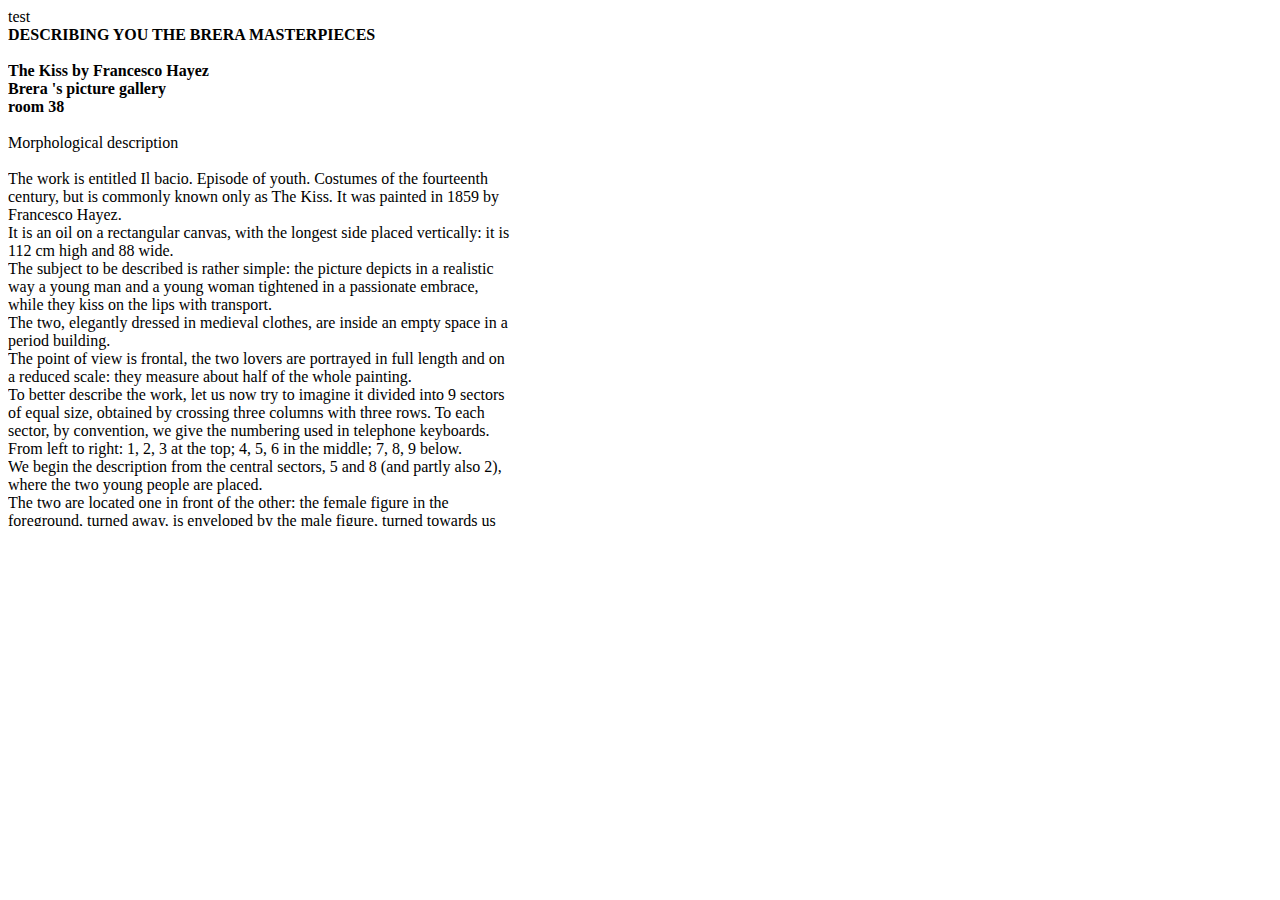
==== test.html @ 8a576030 "test test" ====
<!DOCTYPE html>
<html lang="en">
<head>
    <meta charset="UTF-8">
    <title>Title</title>
</head>
<body>



<div id="test" style="">test</div>

<div id="desc" style="float:left; width:40%; height:500px; overflow:scroll"></div>

<script type="text/javascript">

    var text = "<b>DESCRIBING YOU THE BRERA MASTERPIECES</b><br> <br><b>The Kiss by Francesco Hayez</b><br><b>Brera 's picture gallery</b><br><b>room 38</b><br> <br>Morphological description<br> <br>The work is entitled Il bacio. Episode of youth. Costumes of the fourteenth century, but is commonly known only as The Kiss. It was painted in 1859 by Francesco Hayez.<br>It is an oil on a rectangular canvas, with the longest side placed vertically: it is 112 cm high and 88 wide.<br>The subject to be described is rather simple: the picture depicts in a realistic way a young man and a young woman tightened in a passionate embrace, while they kiss on the lips with transport.<br>The two, elegantly dressed in medieval clothes, are inside an empty space in a period building.<br>The point of view is frontal, the two lovers are portrayed in full length and on a reduced scale: they measure about half of the whole painting.<br>To better describe the work, let us now try to imagine it divided into 9 sectors of equal size, obtained by crossing three columns with three rows. To each sector, by convention, we give the numbering used in telephone keyboards. From left to right: 1, 2, 3 at the top; 4, 5, 6 in the middle; 7, 8, 9 below.<br>We begin the description from the central sectors, 5 and 8 (and partly also 2), where the two young people are placed.<br>The two are located one in front of the other: the female figure in the foreground, turned away, is enveloped by the male figure, turned towards us instead.<br>The taller young man bends over his beloved to kiss her, gently holding her head in his hands: with his right hand he gently lifts her face and with his left he supports her neck. While holding the right leg straight to the ground, he bends his left leg and rests his foot on the first of three steps of a staircase that rises and occuppies sector 9 of the canvas.<br>The young woman in her beloved's arms, reflexively responds to his bending over her, by arching her back, holding on to the young man's shoulder with her left hand. To kiss him she barely turns towards us, and so we see the left profile of her body and face.<br>The painter pays great attention to clothes.<br>The young man is wearing a pointed hat, dove-gray and with dark feathers on the side, from which brown and frizzy hair comes out. His face is almost completely hidden by the headdress.<br>He wears a wide brown cape down to the knees, which slips off the right shoulder to partially uncover the dark green jacket. Under the open cape, tied to the belt, we see a dagger. A red tights and brown leather shoes complete his clothing.<br>The young woman has long light brown hair gathered in a soft hairstyle that leaves them partly loose behind her shoulders.<br>She is wearing a long light blue dress, so shiny that it looks like silk satin, with a tight bodice, tight sleeves, and a wide skirt that falls all the way to the floor. Under the dress a white shirt emerges from the collar, the cuff and the sleeve, opening around the elbow in a broad puff. Golden embroidery adorns the wrist and neck of the dress, while a cord, always gilded, tightens the hips.<br>A wall of blocks of light stone is the background of the scene, especially in sectors 2, 3 and 6, while the floor is made of brick-colored terracotta tiles, arranged in a herringbone pattern, and occupies sectors 7 and 8, and then stops in sector 9, where there are three large ascending steps in light stone.<br>In sectors 1 and 4, on the stone wall, a thin and high column delimits an opening that introduces us to a rather dark space.<br>We can only see a part of the entrance arch that continues outside the picture.<br>Beyond this opening, in sector 4, behind a sharp arch, another dimly lit space is shown. in which we barely see, against the light, a human figure that descends to a lower floor.<br>The lighting of the scene, apart from this dark area on the left, is intense and comes from a source outside the painting, at 10 o'clock.<br>The light strikes in particular the left side of the girl, lighting the folds of the blue satin of the dress with almost white reflections, and projects the shadow of the two youngs quite clearly on the stairway and on the right side of the canvas.<br>On a background entirely played on neutral tones, the bright colors used for the clothes of the two young people, flooded with light, stand out.<br> <br>Certified description prepared in October 2018<br> <br>This description has been made<br>from the Educational Services of the Pinacoteca di Brera and from the Team DescriVedendo<br>with the National Association of Subvedenti Onlus<br>thanks to the support of Lions Clubs International Milano Borromeo and Milano Duomo<br> <br> <br><b>Artistic historical description</b><br> <br>This painting, much loved by the public and critics since it was presented for the first time at the Brera Academy's annual exhibition, has kept its fame intact until today, becoming a symbolic image of the Pinacoteca, as well as one of the most famous paintings of all the Italian nineteenth century.<br> <br>There are numerous versions of the Kiss: Francesco Hayez replied, in fact, several times this same subject, which received immediate success.<br> <br>The Pinacoteca, thanks to the gift of the client Alfonso Maria Visconti of Saliceto, preserves the first version, which was painted in 1859.<br> <br>In the same year the Savoy troops of Vittorio Emanuele II, king of Sardinia and future first king of Italy, allied with the French army led by Napoleon III, entered victorious in Milan, after having won the Second War of Independence against the Austro-Hungarian army. The liberation of the Lombard-Venetian territories from foreign dominion opened the doors to the Unification of Italy, which was proclaimed in 1861.<br> <br>Despite the amorous subject, the painting must be included in the so-called historical Romanticism, of which Hayez was a leader in Italy. The depiction of a historical or literary episode, set in a past time, becomes in the Kiss an allegory of the present and a firm expression of markedly political ideals of the Italian Unification (Risorgimento): civil commitment and love of country that prevail over private sentiment.<br> <br>The scene, characterized by a setting and medieval costumes, in fact, alludes humbly to the farewell of a patriot volunteer to his beloved: Hayez, who like other artists through his painting had witnessed the struggles of the Italian Unification, celebrated with this work the expectations and enthusiasm of his time. Hope and strong civic sense are concepts expressed here with a very synthetic image and therefore of great impact.<br> <br>Probably the secret of the power of this work, which has become almost an icon, is in having described the scene of a kiss so immediately that it becomes a timeless image. The half-hidden faces of the two protagonists and the presence of a few other elements concentrate all the attention on the action being carried out, made up of gestures that are as natural as they are engaging and passionate.<br> <br>Born in Venice in 1791, Francesco Hayez attended the Academy of Fine Arts there, to then complete his studies in Rome as a protégé of Antonio Canova, a great neoclassical sculptor. Strengthened by this experience, spent between the Greek-ancient statuary and the Raphael Rooms (Stanze di Raffaello) in the Vatican, he moved to Milan where he remained for most of his career.<br>Here he immediately came into contact with the intellectual circles of the city, which was in full ferment with the Italian Unification, and became one of its principal interpreters together with Verdi and Manzoni, so much so as to be defined by Giuseppe Mazzini as \"painter prophet (vate) of the Nation\"; in Milan he took care of the formation of future generations, receiving the prestigious position of professor at the Brera Academy starting from 1850; he was a skilled portraitist and tireless draftsman. He died at ninety-one in 1882.<br> <br>Il Bacio, which belongs to the mature phase of Hayez's career, includes some of the most characteristic elements of his painting, such as the theatrical-scenographic composition and the impeccable and rigorous elegance of drawing. The chromatic and luministic sensitivity, a legacy of his Venetian origins and the result of a long study on Tiziano and Giorgione, reaches absolute summits in the woman's splendid blue satin dress. According to a scheme dear to the artist, the neutral tones of the background and the diffused light but wisely varied in space bring out the brightest colors used for the figures in the foreground, which also have a symbolic meaning : the blue of her dress, his red tights and green jacket refer to the union of the two flags, the Italian and French one.<br> <br><br>";
    document.getElementById("desc").innerHTML = text;
</script>



</body>
</html>
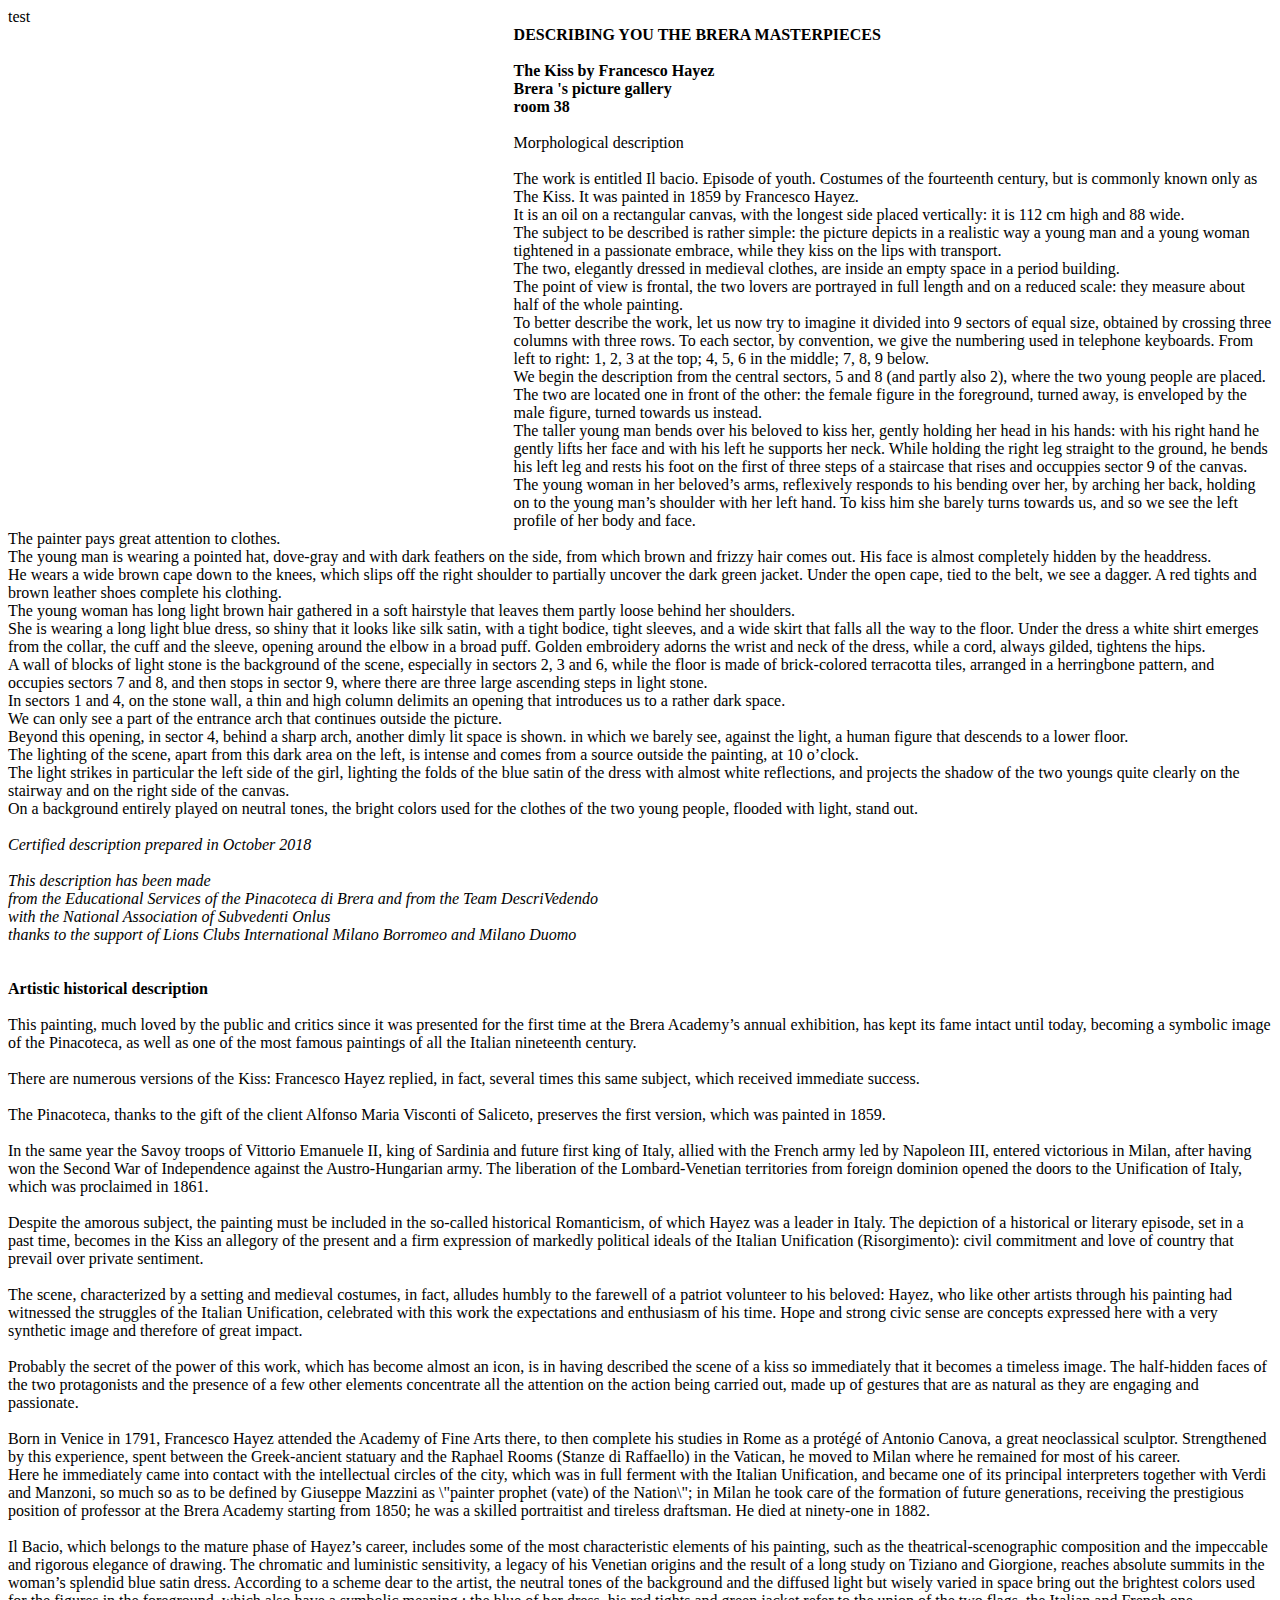
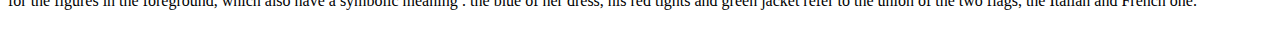
==== commit a9e46b66: "test test" ====
--- a/test.html
+++ b/test.html
@@ -14,11 +14,17 @@
 
 <script type="text/javascript">
 
-    var text = "<b>DESCRIBING YOU THE BRERA MASTERPIECES</b><br> <br><b>The Kiss by Francesco Hayez</b><br><b>Brera 's picture gallery</b><br><b>room 38</b><br> <br>Morphological description<br> <br>The work is entitled Il bacio. Episode of youth. Costumes of the fourteenth century, but is commonly known only as The Kiss. It was painted in 1859 by Francesco Hayez.<br>It is an oil on a rectangular canvas, with the longest side placed vertically: it is 112 cm high and 88 wide.<br>The subject to be described is rather simple: the picture depicts in a realistic way a young man and a young woman tightened in a passionate embrace, while they kiss on the lips with transport.<br>The two, elegantly dressed in medieval clothes, are inside an empty space in a period building.<br>The point of view is frontal, the two lovers are portrayed in full length and on a reduced scale: they measure about half of the whole painting.<br>To better describe the work, let us now try to imagine it divided into 9 sectors of equal size, obtained by crossing three columns with three rows. To each sector, by convention, we give the numbering used in telephone keyboards. From left to right: 1, 2, 3 at the top; 4, 5, 6 in the middle; 7, 8, 9 below.<br>We begin the description from the central sectors, 5 and 8 (and partly also 2), where the two young people are placed.<br>The two are located one in front of the other: the female figure in the foreground, turned away, is enveloped by the male figure, turned towards us instead.<br>The taller young man bends over his beloved to kiss her, gently holding her head in his hands: with his right hand he gently lifts her face and with his left he supports her neck. While holding the right leg straight to the ground, he bends his left leg and rests his foot on the first of three steps of a staircase that rises and occuppies sector 9 of the canvas.<br>The young woman in her beloved's arms, reflexively responds to his bending over her, by arching her back, holding on to the young man's shoulder with her left hand. To kiss him she barely turns towards us, and so we see the left profile of her body and face.<br>The painter pays great attention to clothes.<br>The young man is wearing a pointed hat, dove-gray and with dark feathers on the side, from which brown and frizzy hair comes out. His face is almost completely hidden by the headdress.<br>He wears a wide brown cape down to the knees, which slips off the right shoulder to partially uncover the dark green jacket. Under the open cape, tied to the belt, we see a dagger. A red tights and brown leather shoes complete his clothing.<br>The young woman has long light brown hair gathered in a soft hairstyle that leaves them partly loose behind her shoulders.<br>She is wearing a long light blue dress, so shiny that it looks like silk satin, with a tight bodice, tight sleeves, and a wide skirt that falls all the way to the floor. Under the dress a white shirt emerges from the collar, the cuff and the sleeve, opening around the elbow in a broad puff. Golden embroidery adorns the wrist and neck of the dress, while a cord, always gilded, tightens the hips.<br>A wall of blocks of light stone is the background of the scene, especially in sectors 2, 3 and 6, while the floor is made of brick-colored terracotta tiles, arranged in a herringbone pattern, and occupies sectors 7 and 8, and then stops in sector 9, where there are three large ascending steps in light stone.<br>In sectors 1 and 4, on the stone wall, a thin and high column delimits an opening that introduces us to a rather dark space.<br>We can only see a part of the entrance arch that continues outside the picture.<br>Beyond this opening, in sector 4, behind a sharp arch, another dimly lit space is shown. in which we barely see, against the light, a human figure that descends to a lower floor.<br>The lighting of the scene, apart from this dark area on the left, is intense and comes from a source outside the painting, at 10 o'clock.<br>The light strikes in particular the left side of the girl, lighting the folds of the blue satin of the dress with almost white reflections, and projects the shadow of the two youngs quite clearly on the stairway and on the right side of the canvas.<br>On a background entirely played on neutral tones, the bright colors used for the clothes of the two young people, flooded with light, stand out.<br> <br>Certified description prepared in October 2018<br> <br>This description has been made<br>from the Educational Services of the Pinacoteca di Brera and from the Team DescriVedendo<br>with the National Association of Subvedenti Onlus<br>thanks to the support of Lions Clubs International Milano Borromeo and Milano Duomo<br> <br> <br><b>Artistic historical description</b><br> <br>This painting, much loved by the public and critics since it was presented for the first time at the Brera Academy's annual exhibition, has kept its fame intact until today, becoming a symbolic image of the Pinacoteca, as well as one of the most famous paintings of all the Italian nineteenth century.<br> <br>There are numerous versions of the Kiss: Francesco Hayez replied, in fact, several times this same subject, which received immediate success.<br> <br>The Pinacoteca, thanks to the gift of the client Alfonso Maria Visconti of Saliceto, preserves the first version, which was painted in 1859.<br> <br>In the same year the Savoy troops of Vittorio Emanuele II, king of Sardinia and future first king of Italy, allied with the French army led by Napoleon III, entered victorious in Milan, after having won the Second War of Independence against the Austro-Hungarian army. The liberation of the Lombard-Venetian territories from foreign dominion opened the doors to the Unification of Italy, which was proclaimed in 1861.<br> <br>Despite the amorous subject, the painting must be included in the so-called historical Romanticism, of which Hayez was a leader in Italy. The depiction of a historical or literary episode, set in a past time, becomes in the Kiss an allegory of the present and a firm expression of markedly political ideals of the Italian Unification (Risorgimento): civil commitment and love of country that prevail over private sentiment.<br> <br>The scene, characterized by a setting and medieval costumes, in fact, alludes humbly to the farewell of a patriot volunteer to his beloved: Hayez, who like other artists through his painting had witnessed the struggles of the Italian Unification, celebrated with this work the expectations and enthusiasm of his time. Hope and strong civic sense are concepts expressed here with a very synthetic image and therefore of great impact.<br> <br>Probably the secret of the power of this work, which has become almost an icon, is in having described the scene of a kiss so immediately that it becomes a timeless image. The half-hidden faces of the two protagonists and the presence of a few other elements concentrate all the attention on the action being carried out, made up of gestures that are as natural as they are engaging and passionate.<br> <br>Born in Venice in 1791, Francesco Hayez attended the Academy of Fine Arts there, to then complete his studies in Rome as a protégé of Antonio Canova, a great neoclassical sculptor. Strengthened by this experience, spent between the Greek-ancient statuary and the Raphael Rooms (Stanze di Raffaello) in the Vatican, he moved to Milan where he remained for most of his career.<br>Here he immediately came into contact with the intellectual circles of the city, which was in full ferment with the Italian Unification, and became one of its principal interpreters together with Verdi and Manzoni, so much so as to be defined by Giuseppe Mazzini as \"painter prophet (vate) of the Nation\"; in Milan he took care of the formation of future generations, receiving the prestigious position of professor at the Brera Academy starting from 1850; he was a skilled portraitist and tireless draftsman. He died at ninety-one in 1882.<br> <br>Il Bacio, which belongs to the mature phase of Hayez's career, includes some of the most characteristic elements of his painting, such as the theatrical-scenographic composition and the impeccable and rigorous elegance of drawing. The chromatic and luministic sensitivity, a legacy of his Venetian origins and the result of a long study on Tiziano and Giorgione, reaches absolute summits in the woman's splendid blue satin dress. According to a scheme dear to the artist, the neutral tones of the background and the diffused light but wisely varied in space bring out the brightest colors used for the figures in the foreground, which also have a symbolic meaning : the blue of her dress, his red tights and green jacket refer to the union of the two flags, the Italian and French one.<br> <br><br>";
+    var text = "<b>DESCRIBING YOU THE BRERA MASTERPIECES</b><br /> <br /><b>The Kiss by Francesco Hayez</b><br /><b>Brera 's picture gallery</b><br /><b>room 38</b><br /> <br />Morphological description<br /> <br />The work is entitled Il bacio. Episode of youth. Costumes of the fourteenth century, but is commonly known only as The Kiss. It was painted in 1859 by Francesco Hayez.<br />It is an oil on a rectangular canvas, with the longest side placed vertically: it is 112 cm high and 88 wide.<br />The subject to be described is rather simple: the picture depicts in a realistic way a young man and a young woman tightened in a passionate embrace, while they kiss on the lips with transport.<br />The two, elegantly dressed in medieval clothes, are inside an empty space in a period building.<br />The point of view is frontal, the two lovers are portrayed in full length and on a reduced scale: they measure about half of the whole painting.<br />To better describe the work, let us now try to imagine it divided into 9 sectors of equal size, obtained by crossing three columns with three rows. To each sector, by convention, we give the numbering used in telephone keyboards. From left to right: 1, 2, 3 at the top; 4, 5, 6 in the middle; 7, 8, 9 below.<br />We begin the description from the central sectors, 5 and 8 (and partly also 2), where the two young people are placed.<br />The two are located one in front of the other: the female figure in the foreground, turned away, is enveloped by the male figure, turned towards us instead.<br />The taller young man bends over his beloved to kiss her, gently holding her head in his hands: with his right hand he gently lifts her face and with his left he supports her neck. While holding the right leg straight to the ground, he bends his left leg and rests his foot on the first of three steps of a staircase that rises and occuppies sector 9 of the canvas.<br />The young woman in her beloved’s arms, reflexively responds to his bending over her, by arching her back, holding on to the young man’s shoulder with her left hand. To kiss him she barely turns towards us, and so we see the left profile of her body and face.<br />The painter pays great attention to clothes.<br />The young man is wearing a pointed hat, dove-gray and with dark feathers on the side, from which brown and frizzy hair comes out. His face is almost completely hidden by the headdress.<br />He wears a wide brown cape down to the knees, which slips off the right shoulder to partially uncover the dark green jacket. Under the open cape, tied to the belt, we see a dagger. A red tights and brown leather shoes complete his clothing.<br />The young woman has long light brown hair gathered in a soft hairstyle that leaves them partly loose behind her shoulders.<br />She is wearing a long light blue dress, so shiny that it looks like silk satin, with a tight bodice, tight sleeves, and a wide skirt that falls all the way to the floor. Under the dress a white shirt emerges from the collar, the cuff and the sleeve, opening around the elbow in a broad puff. Golden embroidery adorns the wrist and neck of the dress, while a cord, always gilded, tightens the hips.<br />A wall of blocks of light stone is the background of the scene, especially in sectors 2, 3 and 6, while the floor is made of brick-colored terracotta tiles, arranged in a herringbone pattern, and occupies sectors 7 and 8, and then stops in sector 9, where there are three large ascending steps in light stone.<br />In sectors 1 and 4, on the stone wall, a thin and high column delimits an opening that introduces us to a rather dark space.<br />We can only see a part of the entrance arch that continues outside the picture.<br />Beyond this opening, in sector 4, behind a sharp arch, another dimly lit space is shown. in which we barely see, against the light, a human figure that descends to a lower floor.<br />The lighting of the scene, apart from this dark area on the left, is intense and comes from a source outside the painting, at 10 o’clock.<br />The light strikes in particular the left side of the girl, lighting the folds of the blue satin of the dress with almost white reflections, and projects the shadow of the two youngs quite clearly on the stairway and on the right side of the canvas.<br />On a background entirely played on neutral tones, the bright colors used for the clothes of the two young people, flooded with light, stand out.<br /> <br /><i>Certified description prepared in October 2018<br /> <br />This description has been made<br />from the Educational Services of the Pinacoteca di Brera and from the Team DescriVedendo<br />with the National Association of Subvedenti Onlus<br />thanks to the support of Lions Clubs International Milano Borromeo and Milano Duomo</i><br /> <br /> <br /><b>Artistic historical description</b><br /> <br />This painting, much loved by the public and critics since it was presented for the first time at the Brera Academy’s annual exhibition, has kept its fame intact until today, becoming a symbolic image of the Pinacoteca, as well as one of the most famous paintings of all the Italian nineteenth century.<br /> <br />There are numerous versions of the Kiss: Francesco Hayez replied, in fact, several times this same subject, which received immediate success.<br /> <br />The Pinacoteca, thanks to the gift of the client Alfonso Maria Visconti of Saliceto, preserves the first version, which was painted in 1859.<br /> <br />In the same year the Savoy troops of Vittorio Emanuele II, king of Sardinia and future first king of Italy, allied with the French army led by Napoleon III, entered victorious in Milan, after having won the Second War of Independence against the Austro-Hungarian army. The liberation of the Lombard-Venetian territories from foreign dominion opened the doors to the Unification of Italy, which was proclaimed in 1861.<br /> <br />Despite the amorous subject, the painting must be included in the so-called historical Romanticism, of which Hayez was a leader in Italy. The depiction of a historical or literary episode, set in a past time, becomes in the Kiss an allegory of the present and a firm expression of markedly political ideals of the Italian Unification (Risorgimento): civil commitment and love of country that prevail over private sentiment.<br /> <br />The scene, characterized by a setting and medieval costumes, in fact, alludes humbly to the farewell of a patriot volunteer to his beloved: Hayez, who like other artists through his painting had witnessed the struggles of the Italian Unification, celebrated with this work the expectations and enthusiasm of his time. Hope and strong civic sense are concepts expressed here with a very synthetic image and therefore of great impact.<br /> <br />Probably the secret of the power of this work, which has become almost an icon, is in having described the scene of a kiss so immediately that it becomes a timeless image. The half-hidden faces of the two protagonists and the presence of a few other elements concentrate all the attention on the action being carried out, made up of gestures that are as natural as they are engaging and passionate.<br /> <br />Born in Venice in 1791, Francesco Hayez attended the Academy of Fine Arts there, to then complete his studies in Rome as a protégé of Antonio Canova, a great neoclassical sculptor. Strengthened by this experience, spent between the Greek-ancient statuary and the Raphael Rooms (Stanze di Raffaello) in the Vatican, he moved to Milan where he remained for most of his career.<br />Here he immediately came into contact with the intellectual circles of the city, which was in full ferment with the Italian Unification, and became one of its principal interpreters together with Verdi and Manzoni, so much so as to be defined by Giuseppe Mazzini as \"painter prophet (vate) of the Nation\"; in Milan he took care of the formation of future generations, receiving the prestigious position of professor at the Brera Academy starting from 1850; he was a skilled portraitist and tireless draftsman. He died at ninety-one in 1882.<br /> <br />Il Bacio, which belongs to the mature phase of Hayez’s career, includes some of the most characteristic elements of his painting, such as the theatrical-scenographic composition and the impeccable and rigorous elegance of drawing. The chromatic and luministic sensitivity, a legacy of his Venetian origins and the result of a long study on Tiziano and Giorgione, reaches absolute summits in the woman’s splendid blue satin dress. According to a scheme dear to the artist, the neutral tones of the background and the diffused light but wisely varied in space bring out the brightest colors used for the figures in the foreground, which also have a symbolic meaning : the blue of her dress, his red tights and green jacket refer to the union of the two flags, the Italian and French one.<br /> <br /><br />
+";
     document.getElementById("desc").innerHTML = text;
 </script>
 
 
 
 </body>
-</html>+</html>
+
+
+<b>DESCRIBING YOU THE BRERA MASTERPIECES</b><br /> <br /><b>The Kiss by Francesco Hayez</b><br /><b>Brera 's picture gallery</b><br /><b>room 38</b><br /> <br />Morphological description<br /> <br />The work is entitled Il bacio. Episode of youth. Costumes of the fourteenth century, but is commonly known only as The Kiss. It was painted in 1859 by Francesco Hayez.<br />It is an oil on a rectangular canvas, with the longest side placed vertically: it is 112 cm high and 88 wide.<br />The subject to be described is rather simple: the picture depicts in a realistic way a young man and a young woman tightened in a passionate embrace, while they kiss on the lips with transport.<br />The two, elegantly dressed in medieval clothes, are inside an empty space in a period building.<br />The point of view is frontal, the two lovers are portrayed in full length and on a reduced scale: they measure about half of the whole painting.<br />To better describe the work, let us now try to imagine it divided into 9 sectors of equal size, obtained by crossing three columns with three rows. To each sector, by convention, we give the numbering used in telephone keyboards. From left to right: 1, 2, 3 at the top; 4, 5, 6 in the middle; 7, 8, 9 below.<br />We begin the description from the central sectors, 5 and 8 (and partly also 2), where the two young people are placed.<br />The two are located one in front of the other: the female figure in the foreground, turned away, is enveloped by the male figure, turned towards us instead.<br />The taller young man bends over his beloved to kiss her, gently holding her head in his hands: with his right hand he gently lifts her face and with his left he supports her neck. While holding the right leg straight to the ground, he bends his left leg and rests his foot on the first of three steps of a staircase that rises and occuppies sector 9 of the canvas.<br />The young woman in her beloved’s arms, reflexively responds to his bending over her, by arching her back, holding on to the young man’s shoulder with her left hand. To kiss him she barely turns towards us, and so we see the left profile of her body and face.<br />The painter pays great attention to clothes.<br />The young man is wearing a pointed hat, dove-gray and with dark feathers on the side, from which brown and frizzy hair comes out. His face is almost completely hidden by the headdress.<br />He wears a wide brown cape down to the knees, which slips off the right shoulder to partially uncover the dark green jacket. Under the open cape, tied to the belt, we see a dagger. A red tights and brown leather shoes complete his clothing.<br />The young woman has long light brown hair gathered in a soft hairstyle that leaves them partly loose behind her shoulders.<br />She is wearing a long light blue dress, so shiny that it looks like silk satin, with a tight bodice, tight sleeves, and a wide skirt that falls all the way to the floor. Under the dress a white shirt emerges from the collar, the cuff and the sleeve, opening around the elbow in a broad puff. Golden embroidery adorns the wrist and neck of the dress, while a cord, always gilded, tightens the hips.<br />A wall of blocks of light stone is the background of the scene, especially in sectors 2, 3 and 6, while the floor is made of brick-colored terracotta tiles, arranged in a herringbone pattern, and occupies sectors 7 and 8, and then stops in sector 9, where there are three large ascending steps in light stone.<br />In sectors 1 and 4, on the stone wall, a thin and high column delimits an opening that introduces us to a rather dark space.<br />We can only see a part of the entrance arch that continues outside the picture.<br />Beyond this opening, in sector 4, behind a sharp arch, another dimly lit space is shown. in which we barely see, against the light, a human figure that descends to a lower floor.<br />The lighting of the scene, apart from this dark area on the left, is intense and comes from a source outside the painting, at 10 o’clock.<br />The light strikes in particular the left side of the girl, lighting the folds of the blue satin of the dress with almost white reflections, and projects the shadow of the two youngs quite clearly on the stairway and on the right side of the canvas.<br />On a background entirely played on neutral tones, the bright colors used for the clothes of the two young people, flooded with light, stand out.<br /> <br /><i>Certified description prepared in October 2018<br /> <br />This description has been made<br />from the Educational Services of the Pinacoteca di Brera and from the Team DescriVedendo<br />with the National Association of Subvedenti Onlus<br />thanks to the support of Lions Clubs International Milano Borromeo and Milano Duomo</i><br /> <br /> <br /><b>Artistic historical description</b><br /> <br />This painting, much loved by the public and critics since it was presented for the first time at the Brera Academy’s annual exhibition, has kept its fame intact until today, becoming a symbolic image of the Pinacoteca, as well as one of the most famous paintings of all the Italian nineteenth century.<br /> <br />There are numerous versions of the Kiss: Francesco Hayez replied, in fact, several times this same subject, which received immediate success.<br /> <br />The Pinacoteca, thanks to the gift of the client Alfonso Maria Visconti of Saliceto, preserves the first version, which was painted in 1859.<br /> <br />In the same year the Savoy troops of Vittorio Emanuele II, king of Sardinia and future first king of Italy, allied with the French army led by Napoleon III, entered victorious in Milan, after having won the Second War of Independence against the Austro-Hungarian army. The liberation of the Lombard-Venetian territories from foreign dominion opened the doors to the Unification of Italy, which was proclaimed in 1861.<br /> <br />Despite the amorous subject, the painting must be included in the so-called historical Romanticism, of which Hayez was a leader in Italy. The depiction of a historical or literary episode, set in a past time, becomes in the Kiss an allegory of the present and a firm expression of markedly political ideals of the Italian Unification (Risorgimento): civil commitment and love of country that prevail over private sentiment.<br /> <br />The scene, characterized by a setting and medieval costumes, in fact, alludes humbly to the farewell of a patriot volunteer to his beloved: Hayez, who like other artists through his painting had witnessed the struggles of the Italian Unification, celebrated with this work the expectations and enthusiasm of his time. Hope and strong civic sense are concepts expressed here with a very synthetic image and therefore of great impact.<br /> <br />Probably the secret of the power of this work, which has become almost an icon, is in having described the scene of a kiss so immediately that it becomes a timeless image. The half-hidden faces of the two protagonists and the presence of a few other elements concentrate all the attention on the action being carried out, made up of gestures that are as natural as they are engaging and passionate.<br /> <br />Born in Venice in 1791, Francesco Hayez attended the Academy of Fine Arts there, to then complete his studies in Rome as a protégé of Antonio Canova, a great neoclassical sculptor. Strengthened by this experience, spent between the Greek-ancient statuary and the Raphael Rooms (Stanze di Raffaello) in the Vatican, he moved to Milan where he remained for most of his career.<br />Here he immediately came into contact with the intellectual circles of the city, which was in full ferment with the Italian Unification, and became one of its principal interpreters together with Verdi and Manzoni, so much so as to be defined by Giuseppe Mazzini as \"painter prophet (vate) of the Nation\"; in Milan he took care of the formation of future generations, receiving the prestigious position of professor at the Brera Academy starting from 1850; he was a skilled portraitist and tireless draftsman. He died at ninety-one in 1882.<br /> <br />Il Bacio, which belongs to the mature phase of Hayez’s career, includes some of the most characteristic elements of his painting, such as the theatrical-scenographic composition and the impeccable and rigorous elegance of drawing. The chromatic and luministic sensitivity, a legacy of his Venetian origins and the result of a long study on Tiziano and Giorgione, reaches absolute summits in the woman’s splendid blue satin dress. According to a scheme dear to the artist, the neutral tones of the background and the diffused light but wisely varied in space bring out the brightest colors used for the figures in the foreground, which also have a symbolic meaning : the blue of her dress, his red tights and green jacket refer to the union of the two flags, the Italian and French one.<br /> <br /><br />
+
+
